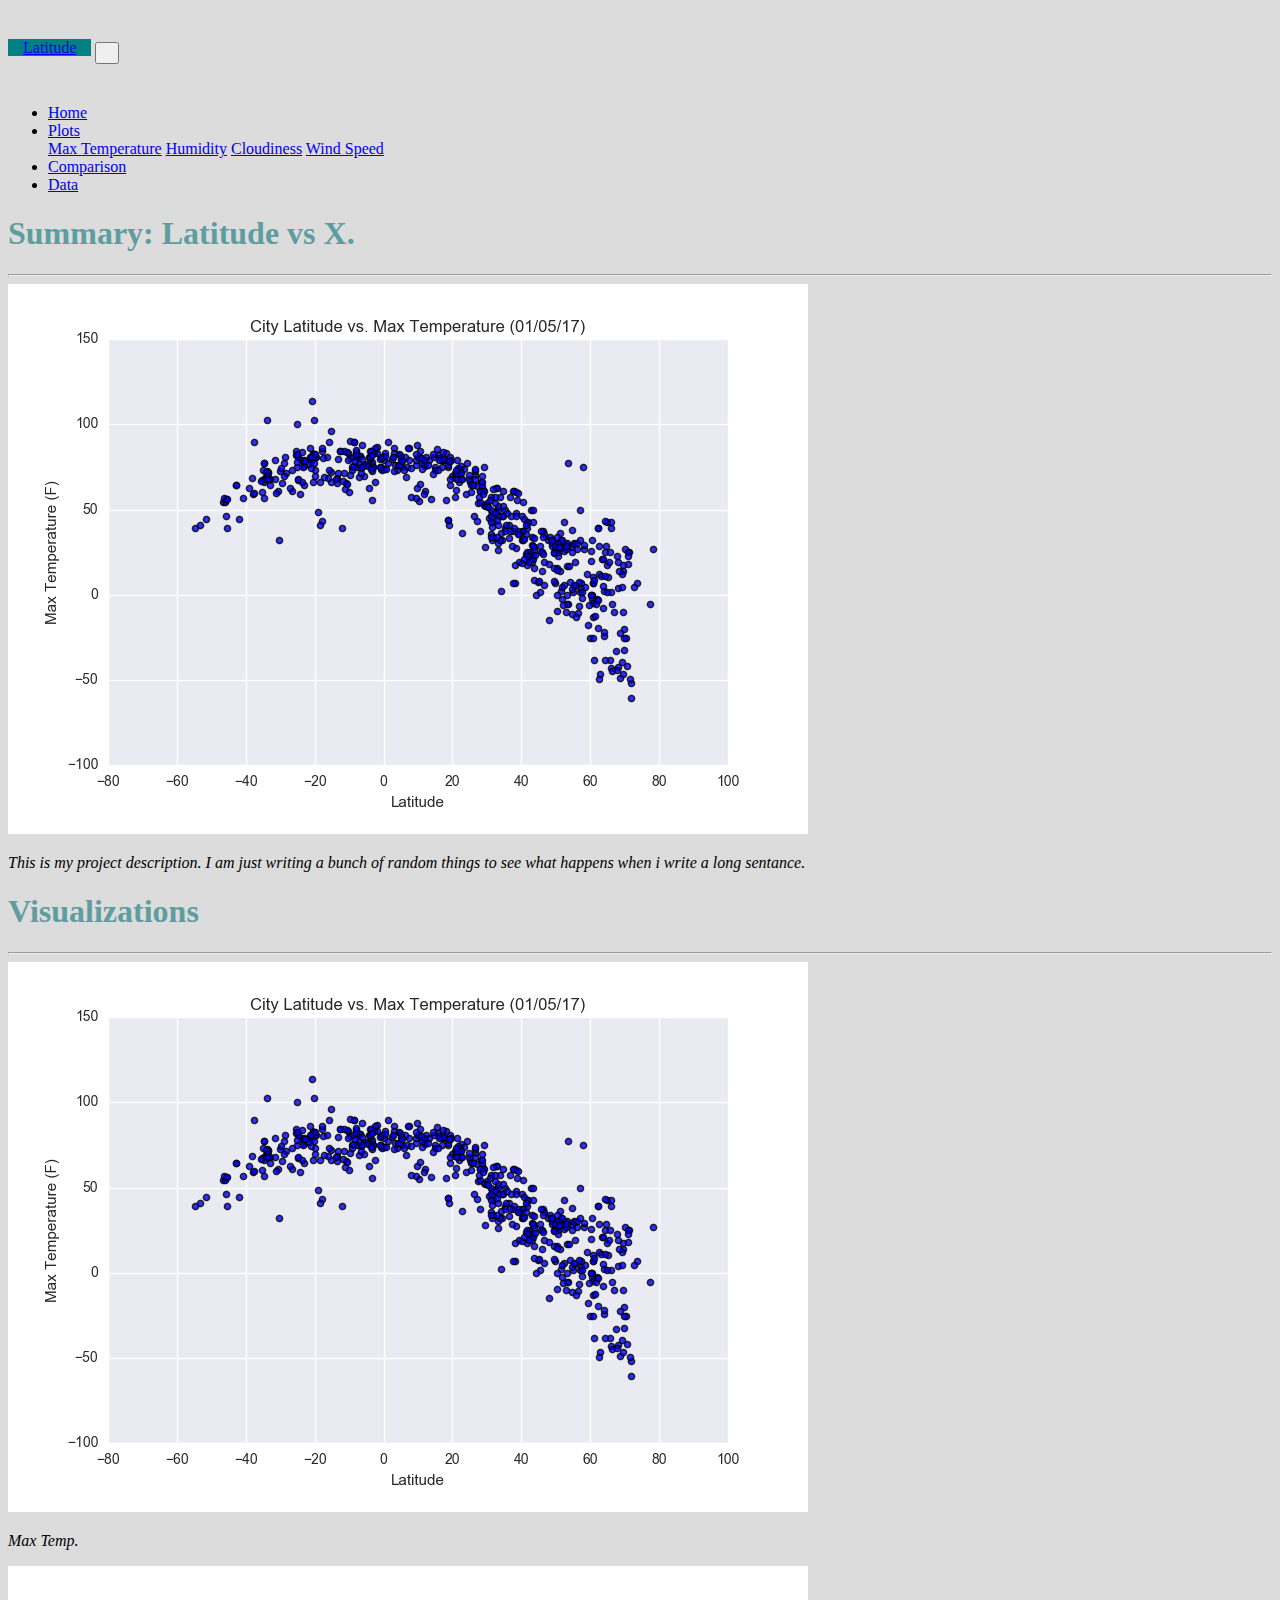
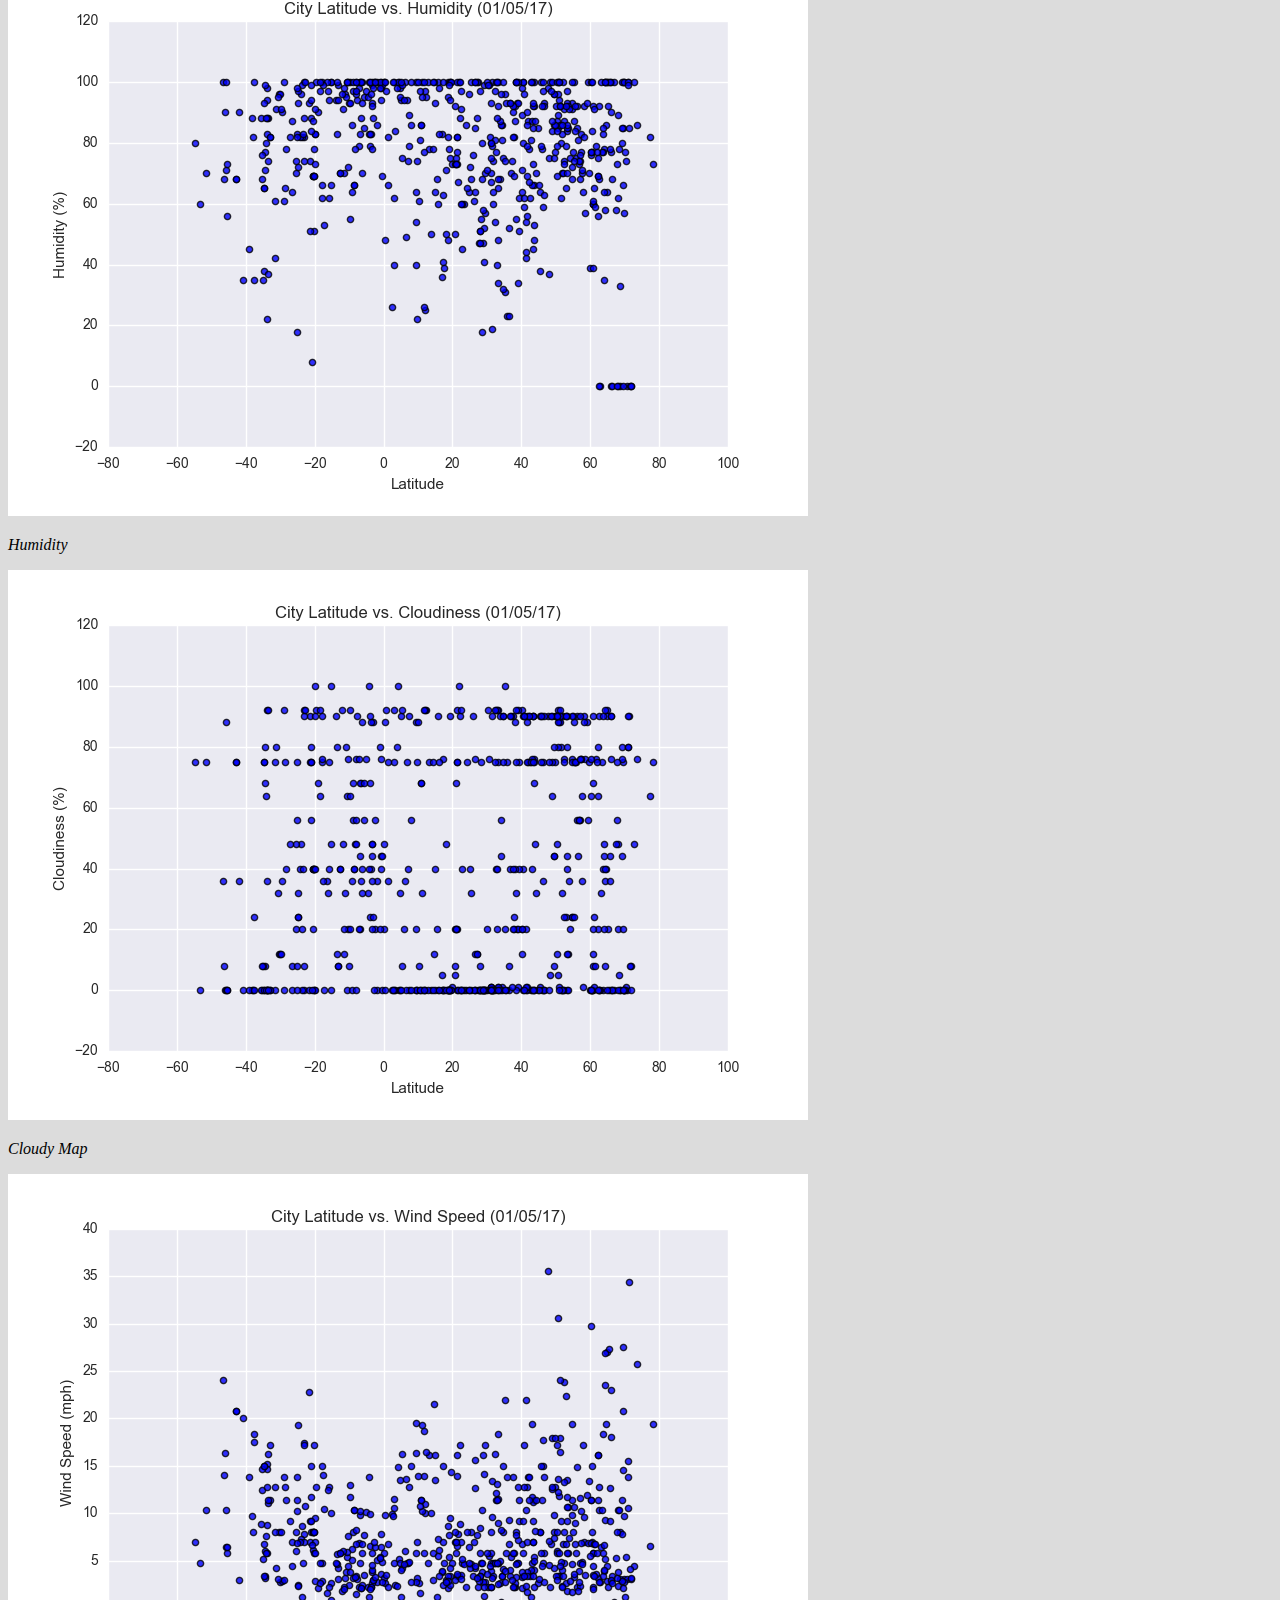
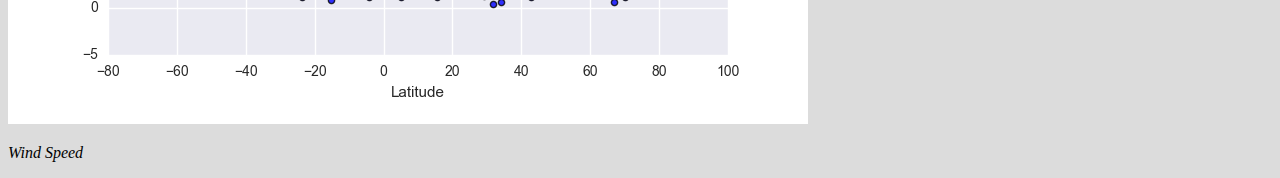
==== WebVisualizations/Resources/index.html @ cf8e250e "adding other pages" ====
<!DOCTYPE html>
<html lang="en">

<head>
  <meta charset="UTF-8">
  <meta name="viewport" content="width=device-width, initial-scale=1, shrink-to-fit=no">
  <title>Weather Data</title>
  <link rel="stylesheet" href="https://stackpath.bootstrapcdn.com/bootstrap/4.1.3/css/bootstrap.min.css" integrity="sha384-MCw98/SFnGE8fJT3GXwEOngsV7Zt27NXFoaoApmYm81iuXoPkFOJwJ8ERdknLPMO" crossorigin="anonymous">

  <link rel="stylesheet" href="style.css">
</head>

<body>
    <nav class="navbar navbar-expand-lg navbar-dark bg-dark">
            <a class="navbar-brand" style='background-color:teal' href="#">Latitude</a>
            <button class="navbar-toggler" type="button" data-toggle="collapse" data-target="#navbarSupportedContent" aria-controls="navbarSupportedContent" aria-expanded="false" aria-label="Toggle navigation">
                <span class="navbar-toggler-icon"></span>
            </button>
        
            <div class="collapse navbar-collapse flex-grow-1 text-right" id="navbarSupportedContent">
                <ul class="navbar-nav ml-auto flex-nowrap">
                <li class="nav-item active">
                    <a class="nav-link active" href="/">Home</span></a>
                </li>
                <li class="nav-item dropdown">
                        <a class="nav-link dropdown-toggle" href="#" id="navbarDropdown" role="button" data-toggle="dropdown" aria-haspopup="true" aria-expanded="false">
                        Plots
                        </a>
                        <div class="dropdown-menu dropdown-menu-right" aria-labelledby="navbarDropdown">
                        <a class="dropdown-item" href="Temp.html">Max Temperature</a>
                        <a class="dropdown-item" href="Humidity.html">Humidity</a>
                        <a class="dropdown-item" href="Cloudiness.html">Cloudiness</a>
                        <a class="dropdown-item" href="WindSpeed.html">Wind Speed</a>
                        </div>
                    </li>
                <li class="nav-item">
                    <a class="nav-link" href="comparison.html">Comparison</a>
                </li>
                <li class="nav-item">
                    <a class="nav-link" href="data.html">Data</a>
                </li>
                </ul>
            </div>
            </nav>
    <div class="container">

        <div class="row">

            <div class="col-md-8">
                <h1>Summary: Latitude vs X.</h1>
                <hr>               
                <article>
                        <a target="_blank" href="assets/images/Fig1.png">
                          <img src="assets/images/Fig1.png" class="img-thumbnail" alt="Latitude vs Max Temp.">
                        </a>
                        <p><em>This is my project description. I am just writing a bunch of random things to see what happens when i write a long sentance.</em></p>
                </article>
            </div>    
            <div class="col-md-4">
                <h1>Visualizations</h1>
                <hr>
                        <article>
                                <a target="_blank" href="assets/images/Fig1.png">
                                    <img src="assets/images/Fig1.png" class="img-thumbnail" alt="Latitude vs Max Temp.">
                                </a>
                                <p><em>Max Temp.</em></p>
                        </article>
                        <article>
                                <a target="_blank" href="assets/images/Fig2.png">
                                    <img src="assets/images/Fig2.png" class="img-thumbnail" alt="Latitude vs Max Temp.">
                                </a>
                                <p><em>Humidity</em></p>
                        </article>

            
                    <article>
                            <a target="_blank" href="assets/images/Fig3.png">
                              <img src="assets/images/Fig3.png" class="img-thumbnail" alt="Latitude vs Max Temp.">
                            </a>
                            <p><em>Cloudy Map</em></p>
                    </article>
                    <article>
                            <a target="_blank" href="assets/images/Fig4.png">
                              <img src="assets/images/Fig4.png" class="img-thumbnail" alt="Latitude vs Max Temp.">
                            </a>
                            <p><em>Wind Speed</em></p>
                    </article>
                </div>
             </div>   


            
   
    </div>

<script src="https://code.jquery.com/jquery-3.3.1.slim.min.js" integrity="sha384-q8i/X+965DzO0rT7abK41JStQIAqVgRVzpbzo5smXKp4YfRvH+8abtTE1Pi6jizo" crossorigin="anonymous"></script>
<script src="https://cdnjs.cloudflare.com/ajax/libs/popper.js/1.14.3/umd/popper.min.js" integrity="sha384-ZMP7rVo3mIykV+2+9J3UJ46jBk0WLaUAdn689aCwoqbBJiSnjAK/l8WvCWPIPm49" crossorigin="anonymous"></script>
<script src="https://stackpath.bootstrapcdn.com/bootstrap/4.1.3/js/bootstrap.min.js" integrity="sha384-ChfqqxuZUCnJSK3+MXmPNIyE6ZbWh2IMqE241rYiqJxyMiZ6OW/JmZQ5stwEULTy" crossorigin="anonymous"></script>

</body>

</html>
---- WebVisualizations/Resources/style.css ----
.navbar {
    min-height: 100px;
}

.navbar-brand {
    padding: 0 15px;
    height: 80px;
    line-height: 80px;
}

.navbar-toggler {
    margin-top: 23px;
    padding: 9px 10px !important;
}

h1 {
    color: cadetblue
    ;
}

body {
    background-color: gainsboro
    ;
}
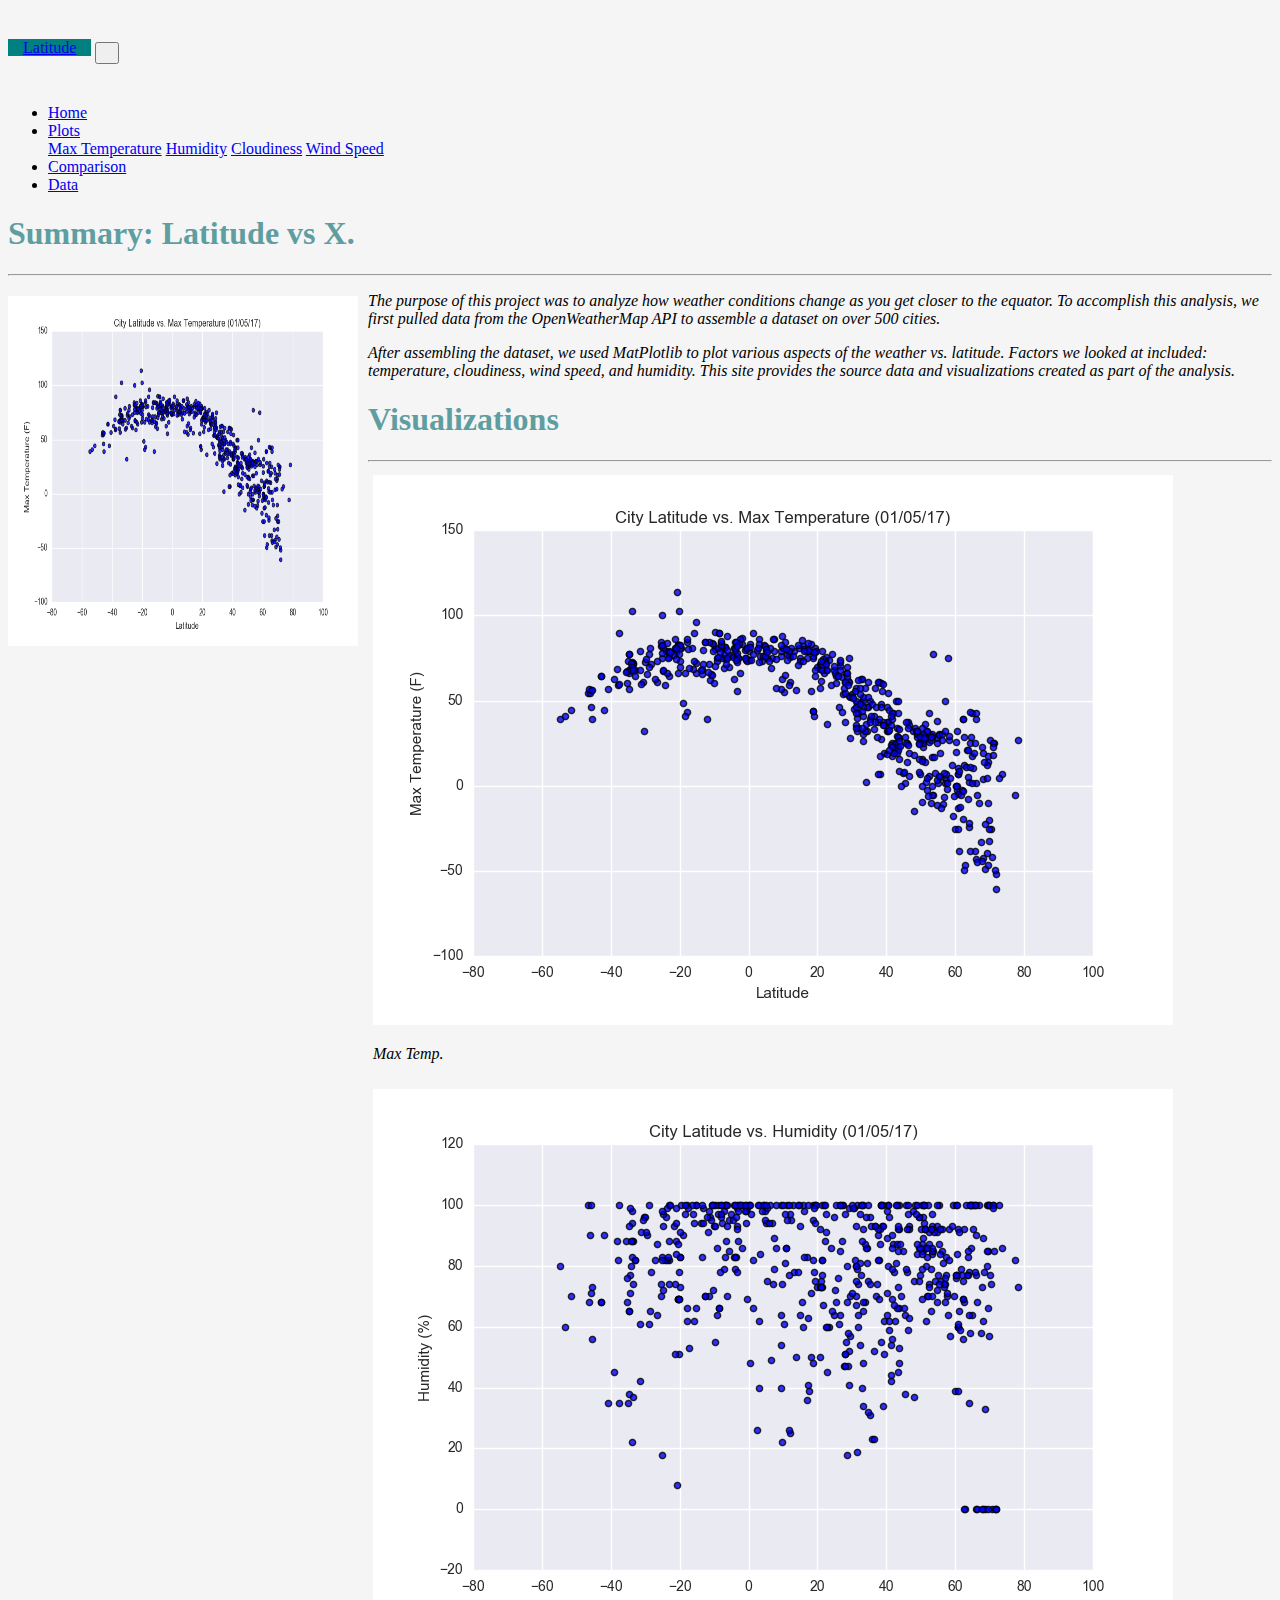
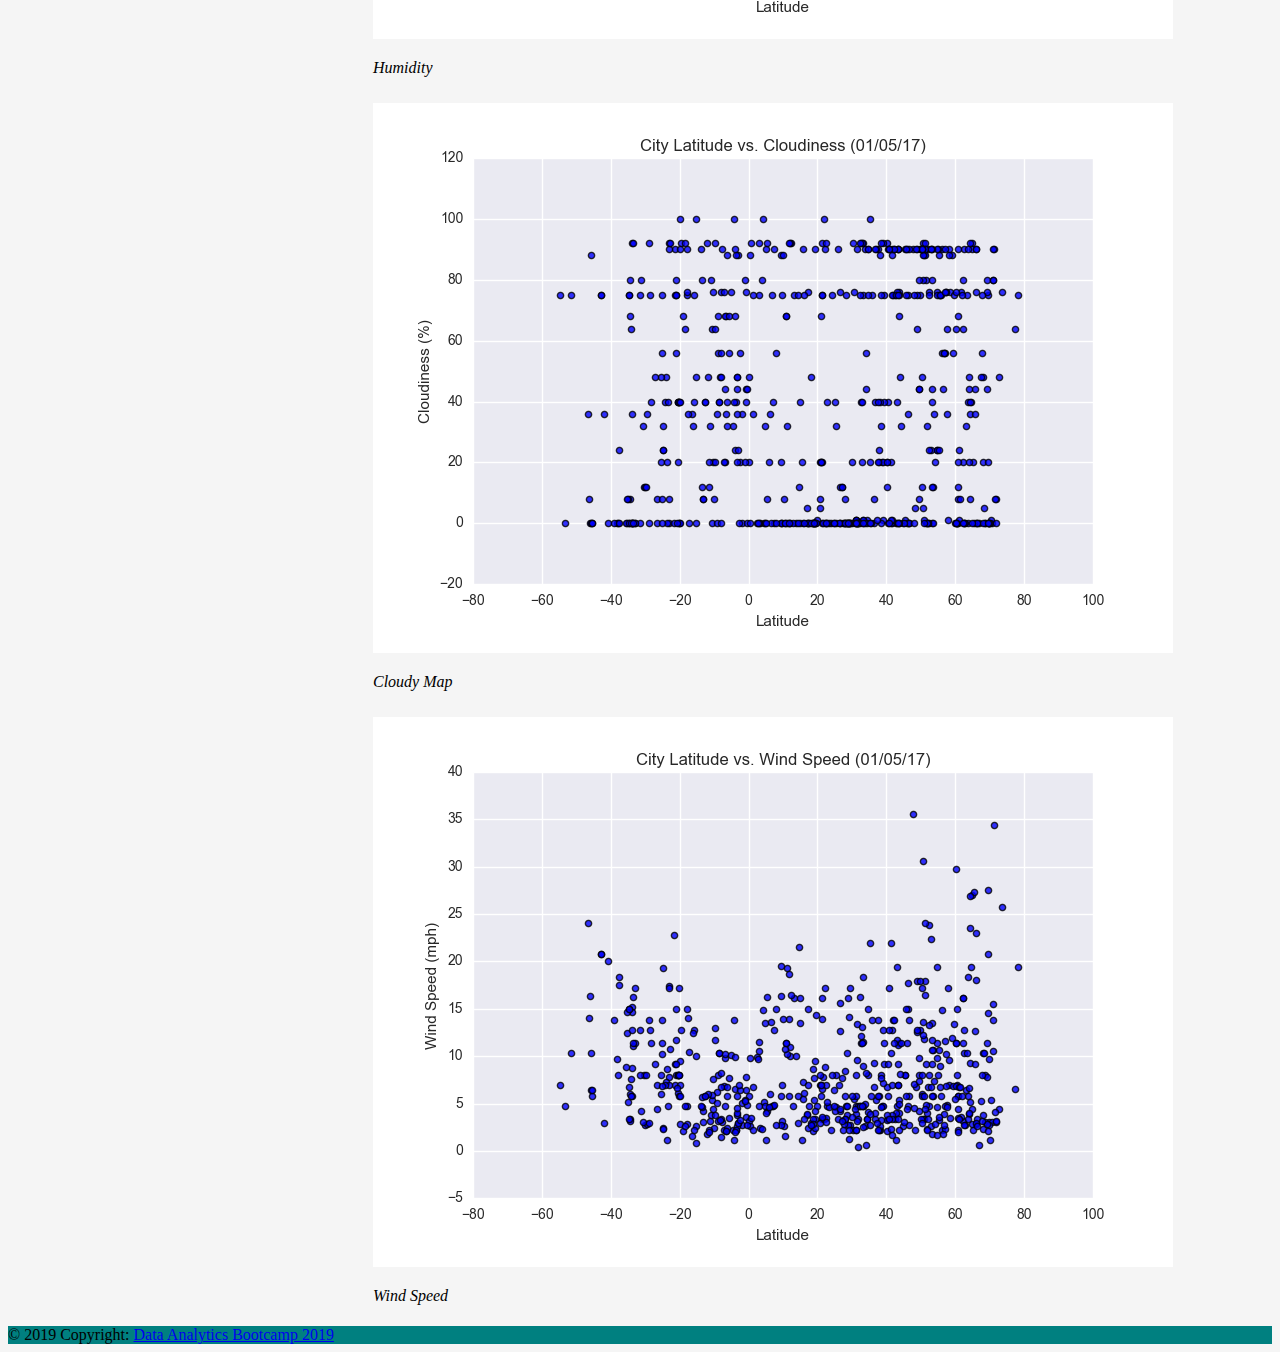
==== commit e162bc10: "adding data page" ====
--- a/WebVisualizations/Resources/index.html
+++ b/WebVisualizations/Resources/index.html
@@ -48,50 +48,56 @@
 
             <div class="col-md-8">
                 <h1>Summary: Latitude vs X.</h1>
-                <hr>               
-                <article>
-                        <a target="_blank" href="assets/images/Fig1.png">
-                          <img src="assets/images/Fig1.png" class="img-thumbnail" alt="Latitude vs Max Temp.">
+                <hr>            
+                <article class="pic_size">
+                        <a>
+                          <!-- <img src="assets/images/Fig1.png" class="img-thumbnail" alt="Latitude vs Max Temp."> -->
+                          <img src="assets/images/Fig1.png" height="350" width="350" alt="Image" style="float: left; margin: 4px 10px 0px 0px;">
                         </a>
-                        <p><em>This is my project description. I am just writing a bunch of random things to see what happens when i write a long sentance.</em></p>
+                        <p><em> The purpose of this project was to analyze how weather conditions change as you get closer to the equator. To accomplish this analysis, we first pulled data from the OpenWeatherMap API to assemble a dataset on over 500 cities.</em></p>
+                        <p><em> After assembling the dataset, we used MatPlotlib to plot various aspects of the weather vs. latitude. Factors we looked at included: temperature, cloudiness, wind speed, and humidity. This site provides the source data and visualizations created as part of the analysis.</em></p>
                 </article>
             </div>    
             <div class="col-md-4">
                 <h1>Visualizations</h1>
                 <hr>
-                        <article>
-                                <a target="_blank" href="assets/images/Fig1.png">
-                                    <img src="assets/images/Fig1.png" class="img-thumbnail" alt="Latitude vs Max Temp.">
-                                </a>
-                                <p><em>Max Temp.</em></p>
-                        </article>
-                        <article>
-                                <a target="_blank" href="assets/images/Fig2.png">
-                                    <img src="assets/images/Fig2.png" class="img-thumbnail" alt="Latitude vs Max Temp.">
-                                </a>
-                                <p><em>Humidity</em></p>
-                        </article>
-
-            
+                <div class="visuals">
                     <article>
-                            <a target="_blank" href="assets/images/Fig3.png">
-                              <img src="assets/images/Fig3.png" class="img-thumbnail" alt="Latitude vs Max Temp.">
-                            </a>
-                            <p><em>Cloudy Map</em></p>
+                    <a class="link" href="Temp.html">
+                        <img src="assets/images/Fig1.png" class="img-thumbnail" alt="Latitude vs Max Temp." class="pic_size">
+                    </a>
+                    <p><em>Max Temp.</em></p>
                     </article>
                     <article>
-                            <a target="_blank" href="assets/images/Fig4.png">
-                              <img src="assets/images/Fig4.png" class="img-thumbnail" alt="Latitude vs Max Temp.">
-                            </a>
-                            <p><em>Wind Speed</em></p>
+                    <a class="link" href="Humidity.html">
+                        <img src="assets/images/Fig2.png" class="img-thumbnail" alt="Latitude vs Max Temp." class="pic_size">
+                    </a>
+                    <p><em>Humidity</em></p>
+                    </article>
+                    <article>
+                    <a class="link" href="Cloudiness.html">
+                        <img src="assets/images/Fig3.png" class="img-thumbnail" alt="Latitude vs Max Temp." class="pic_size">
+                    </a>
+                    <p><em>Cloudy Map</em></p>
+                    </article>
+                    <article>
+                    <a class="link" href="WindSpeed.html">
+                        <img src="assets/images/Fig4.png" class="img-thumbnail" alt="Latitude vs Max Temp." class="pic_size">
+                    </a>
+                    <p><em>Wind Speed</em></p>
                     </article>
                 </div>
-             </div>   
-
-
-            
+                </div>
+             </div>    
    
     </div>
+
+    <footer class="page-footer font-small blue">
+        <div class="footer-copyright text-center py-3">© 2019 Copyright:
+          <a href="#"> Data Analytics Bootcamp 2019</a>
+        </div>
+    </footer>
+
 
 <script src="https://code.jquery.com/jquery-3.3.1.slim.min.js" integrity="sha384-q8i/X+965DzO0rT7abK41JStQIAqVgRVzpbzo5smXKp4YfRvH+8abtTE1Pi6jizo" crossorigin="anonymous"></script>
 <script src="https://cdnjs.cloudflare.com/ajax/libs/popper.js/1.14.3/umd/popper.min.js" integrity="sha384-ZMP7rVo3mIykV+2+9J3UJ46jBk0WLaUAdn689aCwoqbBJiSnjAK/l8WvCWPIPm49" crossorigin="anonymous"></script>
--- a/WebVisualizations/Resources/style.css
+++ b/WebVisualizations/Resources/style.css
@@ -18,7 +18,45 @@
     ;
 }
 
+h3 {
+    color: cadetblue;
+    padding-top: 5px;
+    ;
+}
+
+footer {
+    background-color: teal;
+}
+.pagecontainer {
+    padding: 60px;
+    margin-top: 80px;
+    margin-bottom: 80px;
+    background-color:gainsboro;
+}
 body {
-    background-color: gainsboro
+    background-color:whitesmoke
     ;
+}
+
+.pic_size {
+    min-width: 50px;
+}
+.visuals {
+    display:flex;
+    flex-flow: row wrap;
+}
+
+.textpadding {
+    padding-top: 10px; 
+}
+.visuals article {
+    min-width: 50%;
+    flex: 1;
+    padding: 5px;
+}
+
+@media only screen and (max-width: 406px) {
+    .visuals {
+      flex-flow: row nowrap;
+    }
 }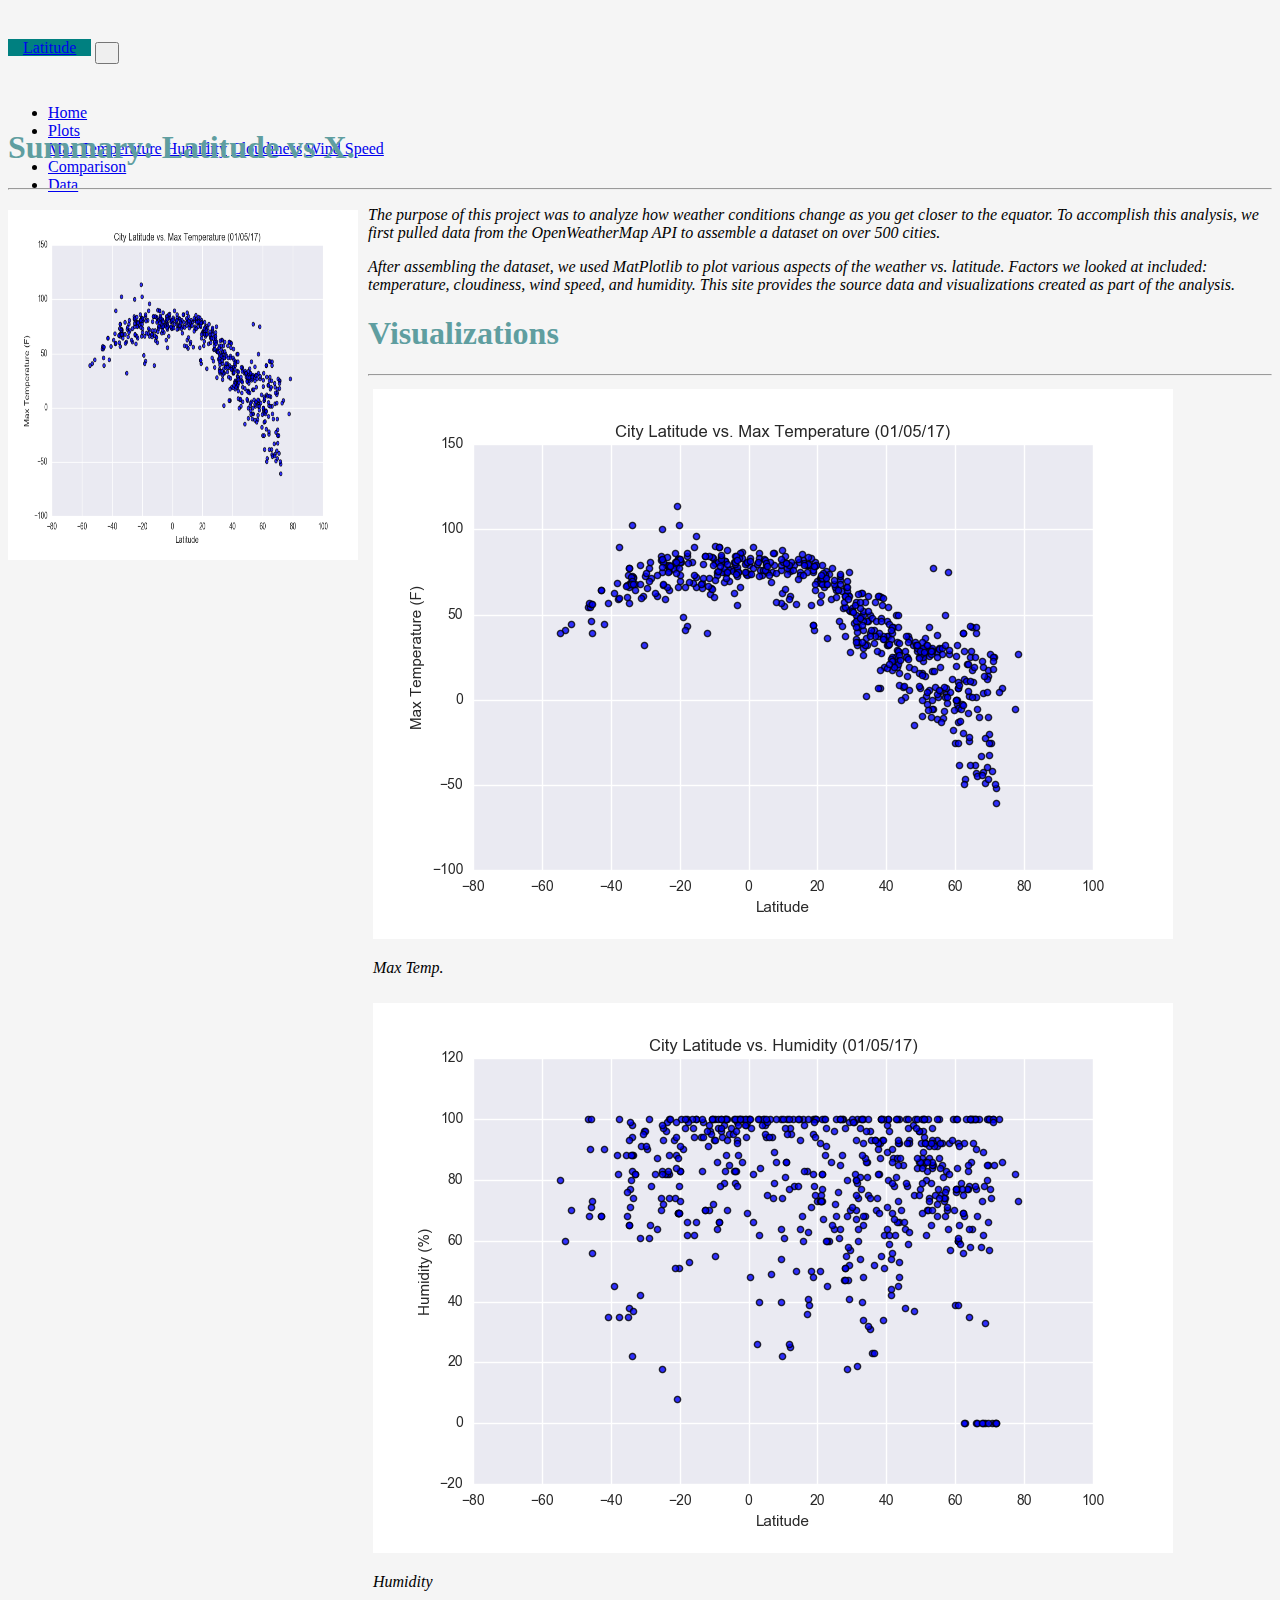
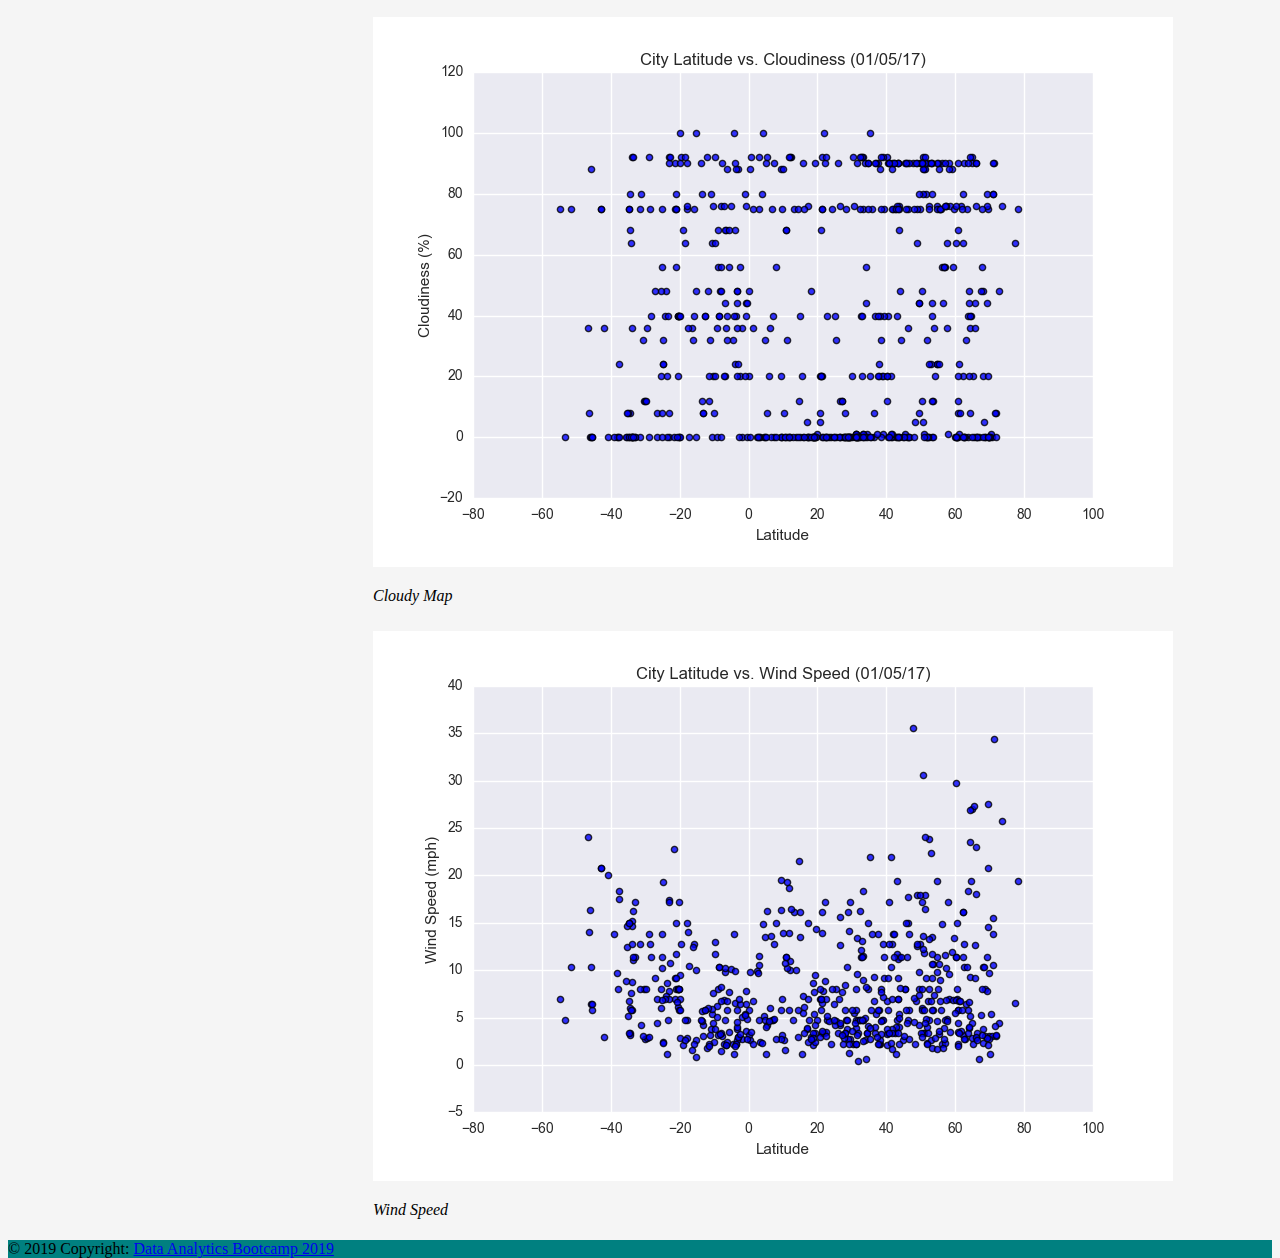
==== commit 4e6054cc: "final" ====
--- a/WebVisualizations/Resources/index.html
+++ b/WebVisualizations/Resources/index.html
@@ -43,7 +43,6 @@
             </div>
             </nav>
     <div class="container">
-
         <div class="row">
 
             <div class="col-md-8">
--- a/WebVisualizations/Resources/style.css
+++ b/WebVisualizations/Resources/style.css
@@ -1,3 +1,7 @@
+html, body {
+    height: 100%;
+}
+
 .navbar {
     min-height: 100px;
 }
@@ -26,6 +30,8 @@
 
 footer {
     background-color: teal;
+    flex-shrink: 0
+    ;
 }
 .pagecontainer {
     padding: 60px;
@@ -36,7 +42,13 @@
 body {
     background-color:whitesmoke
     ;
+    display: flex;
+    flex-direction: column;
 }
+
+/* .content {
+    flex: 1 0 auto;
+} */
 
 .pic_size {
     min-width: 50px;
@@ -55,7 +67,7 @@
     padding: 5px;
 }
 
-@media only screen and (max-width: 406px) {
+@media only screen and (max-width: 768px) {
     .visuals {
       flex-flow: row nowrap;
     }
